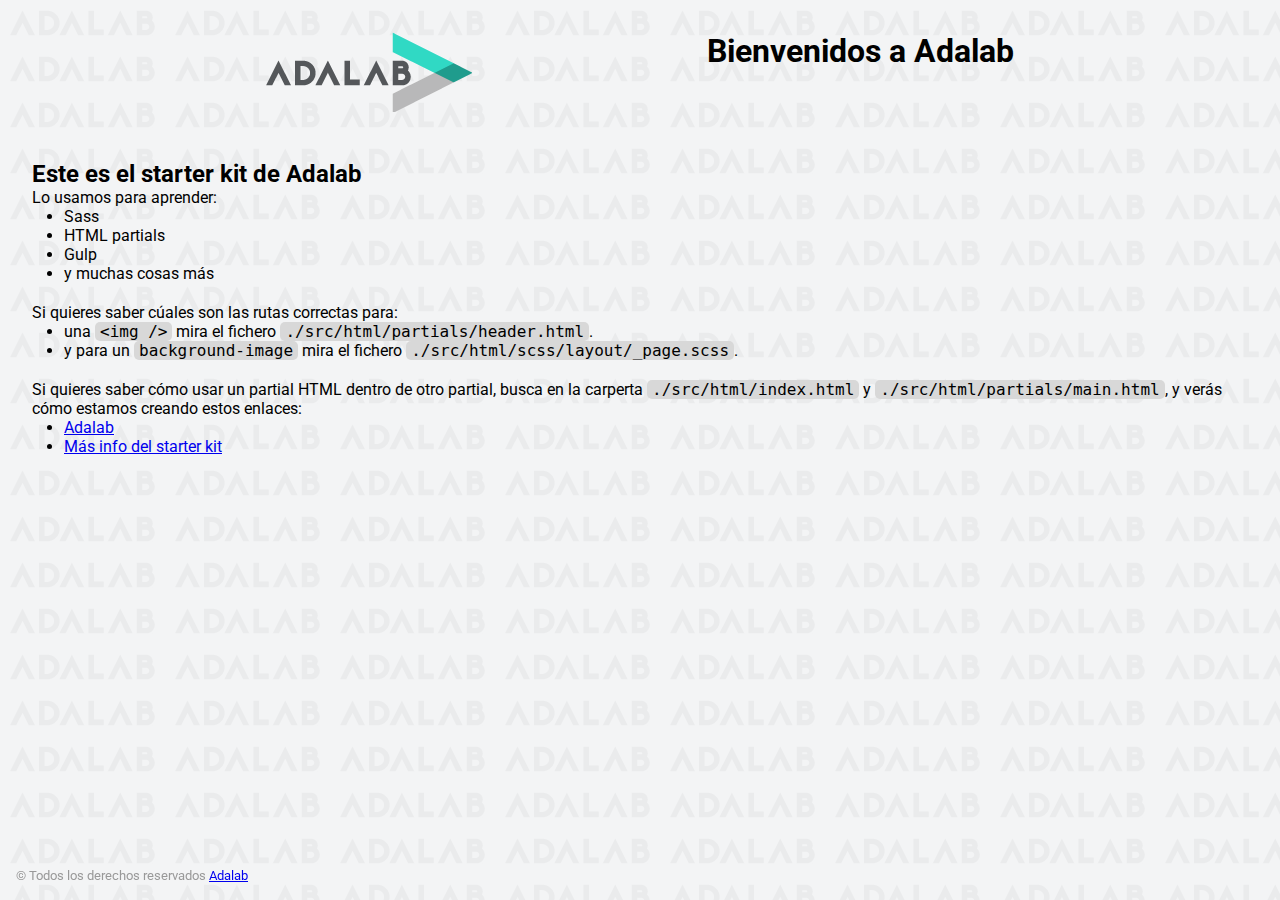
==== docs/index.html @ 4b5f5524 "Add Starter kit" ====
<!DOCTYPE html>
<html lang="es">
  <head>
    <meta charset="UTF-8" />
    <meta name="viewport" content="width=device-width, initial-scale=1" />
    <title>Adalab Web Starter Kit</title>
    <link href="https://fonts.googleapis.com/css?family=Roboto&display=swap" rel="stylesheet" />
    <link rel="stylesheet" href="./assets/css/main.css" />
    <link rel="icon" href="./assets/images/favicon.png" />
  </head>

  <body>
    <div class="page">
      <header class="page__header">
        <img src="./assets/images/logo-adalab.png" alt="Adalab">
        <h1>Bienvenidos a Adalab</h1>
      </header>

      <main class="page__main">
        <h2>Este es el starter kit de Adalab</h2>
        <p>Lo usamos para aprender:</p>
        <ul class="main__list">
          <li>Sass</li>
          <li>HTML partials</li>
          <li>Gulp</li>
          <li>y muchas cosas más</li>
        </ul>
        <p>Si quieres saber cúales son las rutas correctas para:</p>
        <ul class="main__list">
          <li>
            una <code class="code">&lt;img /&gt;</code> mira el fichero
            <code class="code">./src/html/partials/header.html</code>.
          </li>
          <li>
            y para un <code class="code">background-image</code> mira el fichero
            <code class="code">./src/html/scss/layout/_page.scss</code>.
          </li>
        </ul>
        <p>
          Si quieres saber cómo usar un partial HTML dentro de otro partial, busca en la carperta
          <code class="code">./src/html/index.html</code> y
          <code class="code">./src/html/partials/main.html</code>, y verás cómo estamos creando estos
          enlaces:
        </p>
        <ul class="main__list">
          <li>
            <a class="link__adalab" href="https://adalab.es">Adalab</a>

          </li>
          <li>
            <a class="" href="./more-info.html">Más info del starter kit</a>

          </li>
        </ul>
      </main>

      <footer class="page__footer">
        <small>
          &copy; Todos los derechos reservados
          <a class="link__adalab" href="https://adalab.es">Adalab</a>

        </small>
      </footer>

    </div>
    <script src="./assets/js/main.js"></script>
  </body>
</html>
---- docs/assets/css/main.css ----
*{box-sizing:border-box;margin:0;padding:0}.code{font-size:16px;background:#d8d8d8;padding:0 5px;border-radius:5px}.link__adalab:hover{background-color:#099d8d;color:#fff}.link__github:hover{background-color:#CCC;color:#000}body{padding:2rem;height:100vh;background-image:url("../images/bg-adalab.png");background-color:#f3f4f5;font-family:"Roboto",sans-serif}.page__header{display:flex;justify-content:space-evenly;margin-bottom:3rem}.page__footer{position:fixed;left:0;bottom:0;width:100vw;padding:1rem;color:#999}.main__list{padding-left:2rem;padding-bottom:20px}
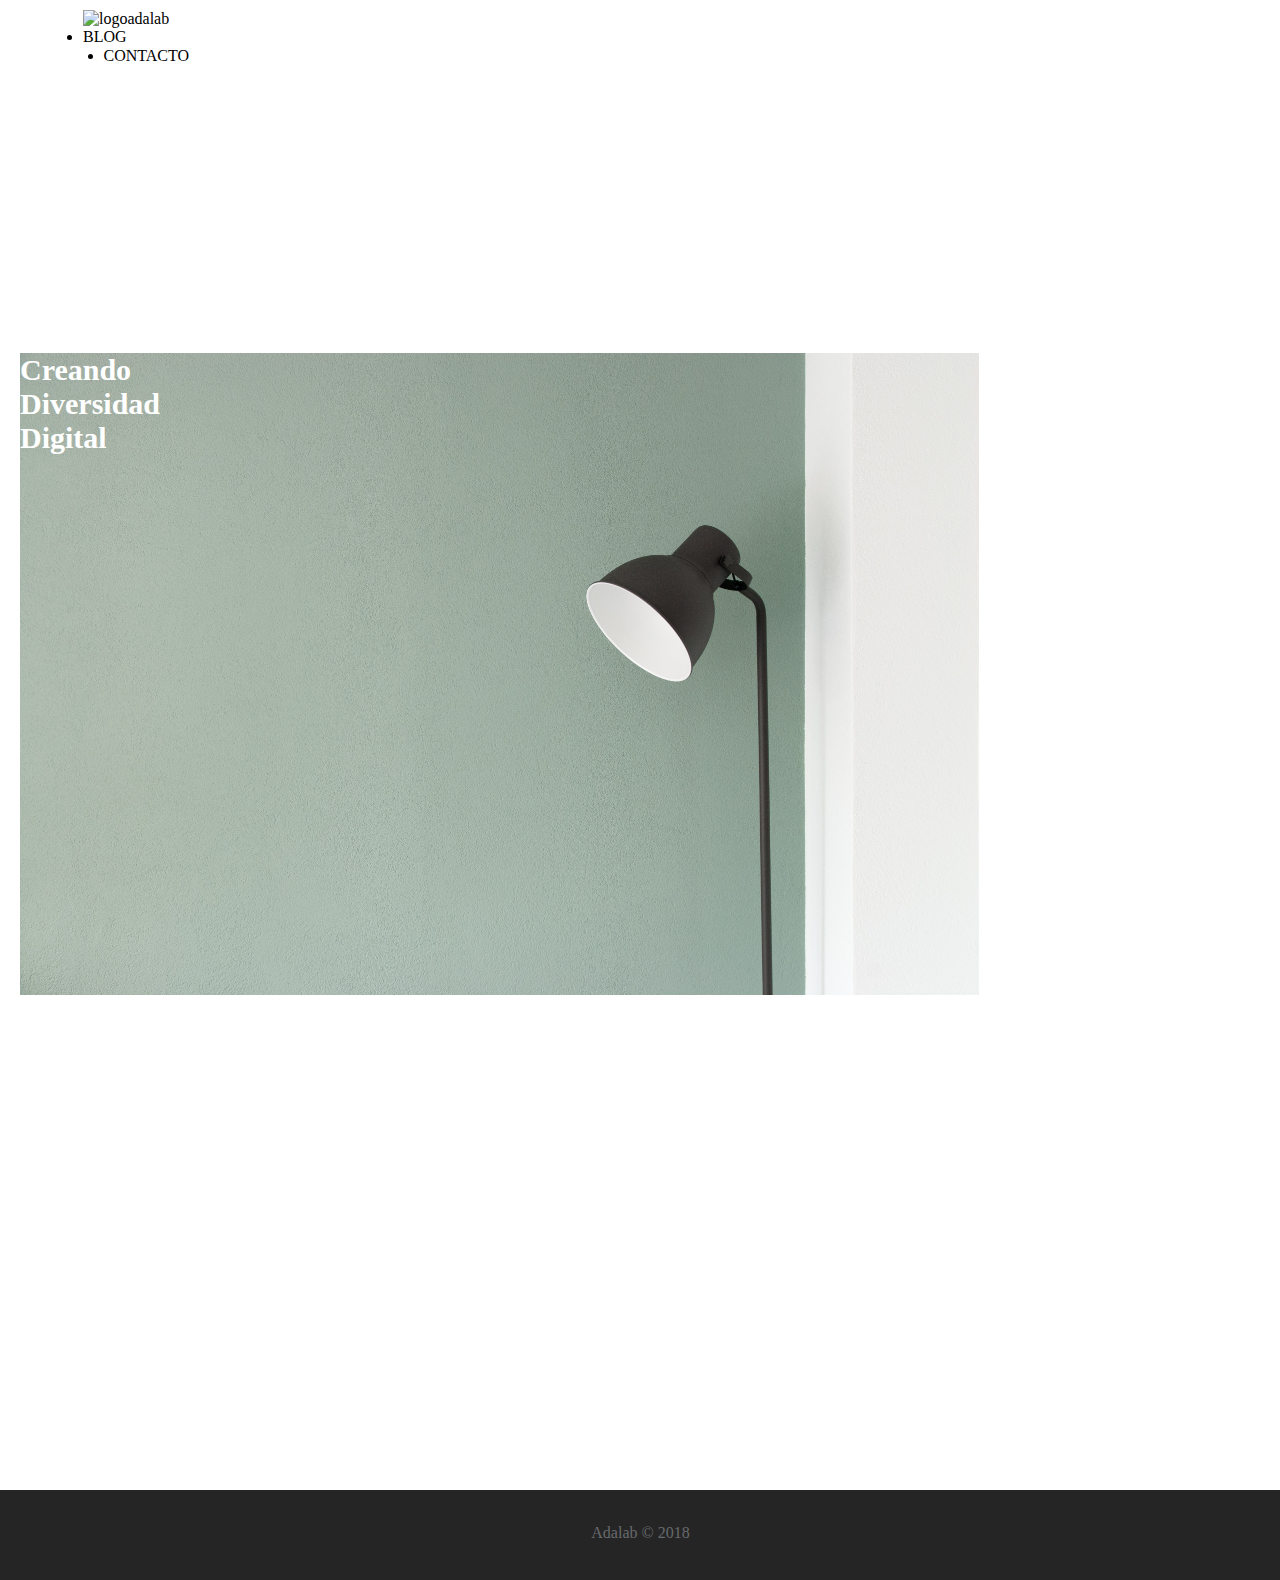
==== commit 0a1bf030: "Update Github Pages" ====
--- a/docs/index.html
+++ b/docs/index.html
@@ -1,68 +1,37 @@
 <!DOCTYPE html>
 <html lang="es">
-  <head>
-    <meta charset="UTF-8" />
-    <meta name="viewport" content="width=device-width, initial-scale=1" />
-    <title>Adalab Web Starter Kit</title>
-    <link href="https://fonts.googleapis.com/css?family=Roboto&display=swap" rel="stylesheet" />
-    <link rel="stylesheet" href="./assets/css/main.css" />
-    <link rel="icon" href="./assets/images/favicon.png" />
-  </head>
+<head>
+    <meta charset="UTF-8">
+    <meta http-equiv="X-UA-Compatible" content="IE=edge">
+    <meta name="viewport" content="width=device-width, initial-scale=1.0">
+    <link rel="stylesheet" href="./styles/reset.css" />
+    <link rel="stylesheet" href="./assets/css/main.css"/>
+    <title>Evaluación final módulo 1</title>
+</head>
+<body>
+<header class="header">
+    <img class="imagen" src="./assets/images/adalab-logo.jpg" alt="logoadalab">
+    <menu class="menu"></menu>
+    <li class="blog">BLOG </li>
+    <li class="contacto">CONTACTO</li>
+  </menu>
+</header>
+<main>
 
-  <body>
-    <div class="page">
-      <header class="page__header">
-        <img src="./assets/images/logo-adalab.png" alt="Adalab">
-        <h1>Bienvenidos a Adalab</h1>
-      </header>
+    <div class="container">
+        <img class="fondo"src="./assets/images/fondo.jpg" alt="Cuartoconlamparadepie">
+        <section class="text">Creando Diversidad Digital</section>
+    </div>
+    
+</main>
 
-      <main class="page__main">
-        <h2>Este es el starter kit de Adalab</h2>
-        <p>Lo usamos para aprender:</p>
-        <ul class="main__list">
-          <li>Sass</li>
-          <li>HTML partials</li>
-          <li>Gulp</li>
-          <li>y muchas cosas más</li>
-        </ul>
-        <p>Si quieres saber cúales son las rutas correctas para:</p>
-        <ul class="main__list">
-          <li>
-            una <code class="code">&lt;img /&gt;</code> mira el fichero
-            <code class="code">./src/html/partials/header.html</code>.
-          </li>
-          <li>
-            y para un <code class="code">background-image</code> mira el fichero
-            <code class="code">./src/html/scss/layout/_page.scss</code>.
-          </li>
-        </ul>
-        <p>
-          Si quieres saber cómo usar un partial HTML dentro de otro partial, busca en la carperta
-          <code class="code">./src/html/index.html</code> y
-          <code class="code">./src/html/partials/main.html</code>, y verás cómo estamos creando estos
-          enlaces:
-        </p>
-        <ul class="main__list">
-          <li>
-            <a class="link__adalab" href="https://adalab.es">Adalab</a>
+<footer class="footer">
+ 
+<span class="Adalab-2018 Copyright">
+  Adalab © 2018
+ </span>
 
-          </li>
-          <li>
-            <a class="" href="./more-info.html">Más info del starter kit</a>
+</footer>
 
-          </li>
-        </ul>
-      </main>
-
-      <footer class="page__footer">
-        <small>
-          &copy; Todos los derechos reservados
-          <a class="link__adalab" href="https://adalab.es">Adalab</a>
-
-        </small>
-      </footer>
-
-    </div>
-    <script src="./assets/js/main.js"></script>
-  </body>
-</html>
+</body>
+</html>--- a/docs/assets/css/main.css
+++ b/docs/assets/css/main.css
@@ -1 +1 @@
-*{box-sizing:border-box;margin:0;padding:0}.code{font-size:16px;background:#d8d8d8;padding:0 5px;border-radius:5px}.link__adalab:hover{background-color:#099d8d;color:#fff}.link__github:hover{background-color:#CCC;color:#000}body{padding:2rem;height:100vh;background-image:url("../images/bg-adalab.png");background-color:#f3f4f5;font-family:"Roboto",sans-serif}.page__header{display:flex;justify-content:space-evenly;margin-bottom:3rem}.page__footer{position:fixed;left:0;bottom:0;width:100vw;padding:1rem;color:#999}.main__list{padding-left:2rem;padding-bottom:20px}
+*{box-sizing:border-box;padding:0;margin:0}.container{width:320px;height:366px;margin:112px 0 0;padding:129px 139px 129px 20px;position:relative;display:flex;text-align:left;height:100vh;width:auto}.text{position:absolute;width:161px;height:108px;font-family:Rubik;font-size:30px;font-weight:bold;font-stretch:normal;font-style:normal;line-height:normal;letter-spacing:normal;color:white}*{box-sizing:border-box;padding:0;margin:0}.header{width:320px;height:112px;padding:10px 82.5px 13px 83px;border:solid 20px var(--pinkish-grey);background-color:#ffffff}.menu{display:flex;align-items:center}.contacto{width:82px;height:19px;margin:0 0 0 20.5px;font-family:Rubik;font-size:16px;font-weight:normal;font-stretch:normal;font-style:normal;line-height:normal;letter-spacing:normal;text-align:center;color:var(--greyish-brown)}.blog{width:42px;height:19px;margin:0 20.5px 0 0;font-family:Rubik;font-size:16px;font-weight:normal;font-stretch:normal;font-style:normal;line-height:normal;letter-spacing:normal;text-align:center;color:var(--greyish-brown)}.footer{width:100vw;height:90px;margin:366px 0 0;padding:34px 105px 37px 106px;text-align:center;background-color:#252525}.Adalab-2018{width:109px;height:19px;font-family:Rubik;font-size:16px;font-weight:normal;font-stretch:normal;font-style:normal;line-height:normal;letter-spacing:normal;color:#676a6d}
